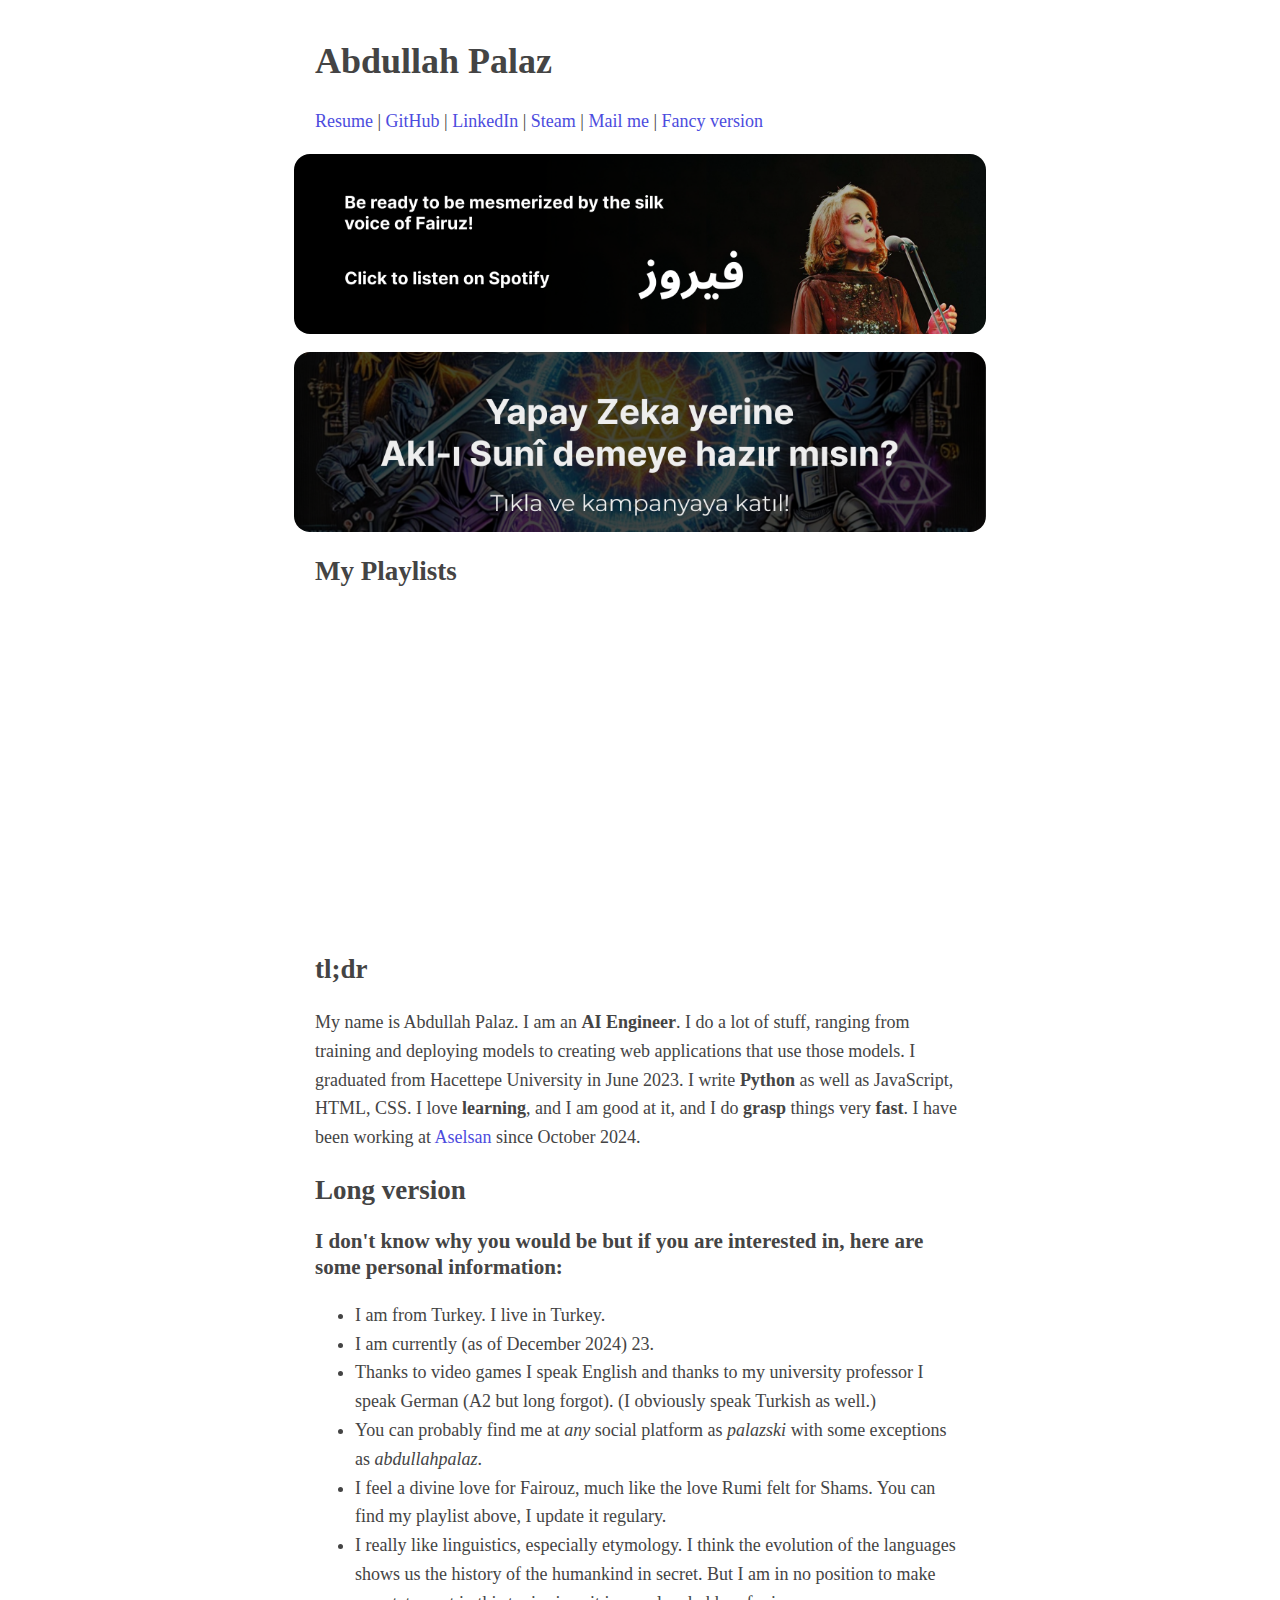
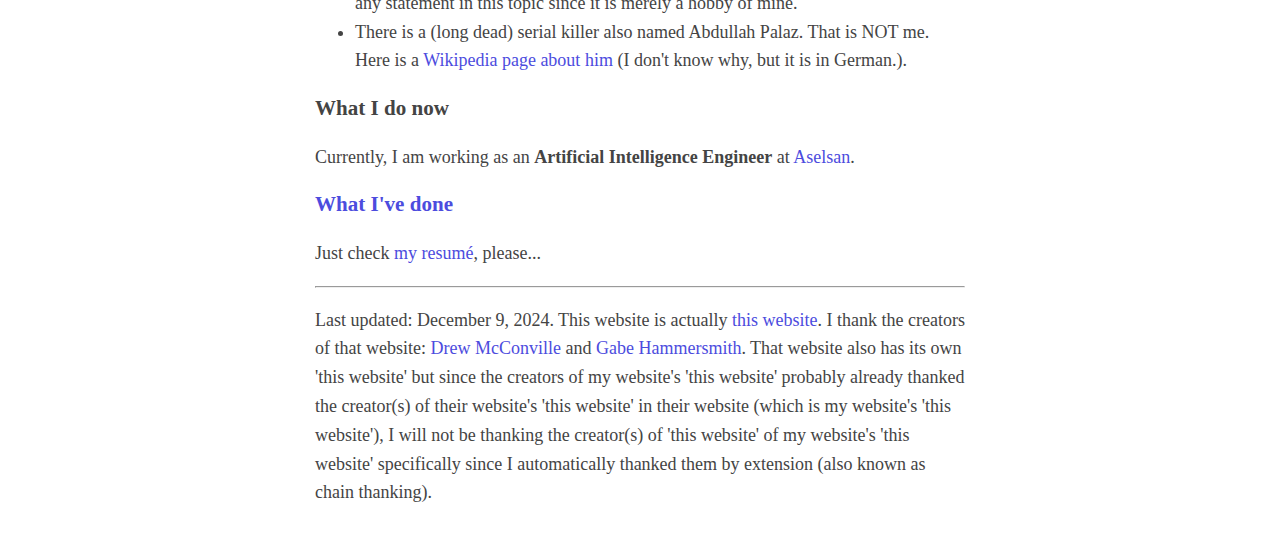
==== index.html @ faebb398 "feat: add fairuz and aklisuni banner, make site more appealing" ====
<!DOCTYPE html>
<html lang="en">
    <head>
        <meta charset="utf-8">
        <meta name="viewport" content="width=device-width, initial-scale=1">
        <meta name="description" content="Abdullah Palaz's Personal Website" />
        <link rel="stylesheet" href="styles.css"/>
        <title>Abdullah Palaz</title>
    </head>
    <body>
        <header>
            <h1>Abdullah Palaz</h1>
            <aside>
                <a target="_blank" href="https://drive.google.com/file/d/12Mq0_-ZLRlGj2mT_Ol8gAd5VGfoXs9TE/view?usp=sharing">Resume</a> | 
                <a target="_blank" href="https://github.com/palazski">GitHub</a> | 
                <a target="_blank" href="https://linkedin.com/in/abdullahpalaz">LinkedIn</a> | 
                <a target="_blank" href="https://steamcommunity.com/id/palazski/">Steam</a> | 
                <!-- <a target="_blank" href="https://open.spotify.com/playlist/0lNRkNCrZX2jmA9DrRoXVO?si=3aff9ff3933644da">My فيروز playlist</a> |  -->
                <a target="_blank" href="mailto:palazski@gmail.com">Mail me</a>  |  
                <a target="_blank" href="/fancy/">Fancy version</a>
            </aside>
        </header>
        <a target="_blank" href="https://open.spotify.com/playlist/0lNRkNCrZX2jmA9DrRoXVO?si=3aff9ff3933644da" style="display: flex; justify-content: center; margin-bottom: 1em; margin-top: 1em;"><img src="./fairuz.png" alt="Fairuz Banner" style="border-radius: 1rem; height: 20vh;"/></a>
        <a target="_blank" href="/cause/" style="display: flex; justify-content: center;"><img src="./aklisuni.png" alt="Akl-ı Sunî Banner" style="border-radius: 1rem; height: 20vh;"/></a>
        <h2>My Playlists</h2>
        <iframe style="border-radius:12px" src="https://open.spotify.com/embed/playlist/0lNRkNCrZX2jmA9DrRoXVO?utm_source=generator&theme=0" width="100%" height="152" frameBorder="0" allowfullscreen="" allow="autoplay; clipboard-write; encrypted-media; fullscreen; picture-in-picture" loading="lazy"></iframe>
        <iframe style="border-radius:12px" src="https://open.spotify.com/embed/playlist/3EjzxYolk4f1ROfuyPaAVw?utm_source=generator&theme=0" width="100%" height="152" frameBorder="0" allowfullscreen="" allow="autoplay; clipboard-write; encrypted-media; fullscreen; picture-in-picture" loading="lazy"></iframe>
        <h2>tl;dr</h2>
        <p>
            My name is Abdullah Palaz. I am an <b>AI Engineer</b>. I do a lot of stuff, ranging from training and deploying models to creating web applications
            that use those models. I graduated from Hacettepe University in June 2023.
            I write <b>Python</b> as well as JavaScript, HTML, CSS.
            I love <b>learning</b>, and I am good at it, and I do <b>grasp</b> things very <b>fast</b>.
            I have been working at <a href="https://www.aselsan.com/">Aselsan</a> since October 2024.
        </p>
        <h2>Long version</h2>
        <h3>I don't know why you would be but if you are interested in, here are some personal information:</h3>
        <ul>
            <li>I am from Turkey. I live in Turkey.</li>
            <li>I am currently (as of December 2024) 23.</li>
            <li>Thanks to video games I speak English and thanks to my university professor I speak German (A2 but long forgot). (I obviously speak Turkish as well.)</li>
            <li>You can probably find me at <em>any</em> social platform as <em>palazski</em> with some exceptions as <em>abdullahpalaz</em>.</li>
            <li>I feel a divine love for Fairouz, much like the love Rumi felt for Shams. You can find my playlist above, I update it regulary.</li>
            <li>I really like linguistics, especially etymology. I think the evolution of the languages shows us the history of the humankind in secret. But I am in no position to make any statement in this topic since it is merely a hobby of mine.</li>
            <li>There is a (long dead) serial killer also named Abdullah Palaz. That is NOT me. Here is a <a target="_blank" href="https://de.wikipedia.org/wiki/Abdullah_Palaz">Wikipedia page about him</a> (I don't know why, but it is in German.).</li>
        </ul>
        <h3>What I do now</h3>
        <p>
            Currently, I am working as an <b>Artificial Intelligence Engineer</b> at <a href="https://www.aselsan.com/">Aselsan</a>.
        </p>
        <h3><a href="https://open.spotify.com/track/18lR4BzEs7e3qzc0KVkTpU?si=bf2010d00a244120">What I've done</a></h3>
        <p>
            Just check <a target="_blank" href="https://drive.google.com/file/d/12Mq0_-ZLRlGj2mT_Ol8gAd5VGfoXs9TE/view?usp=sharing">my resumé</a>, please...
        </p>
        <hr>
        <p>
            Last updated: December 9, 2024.
            This website is actually <a href="http://bettermotherfuckingwebsite.com/">this website</a>.
            I thank the creators of that website: <a href="https://twitter.com/drew_mc">Drew McConville</a> and <a href="https://twitter.com/gabehammersmith">Gabe Hammersmith</a>.
            That website also has its own 'this website' but since the creators of my website's 'this website' probably already thanked the creator(s) of their website's 'this website' in their website (which is my website's 'this website'), I will not be thanking the creator(s) of 'this website' of my website's 'this website' specifically since I automatically thanked them by extension (also known as chain thanking).
        </p>
    </body>
</html>
---- styles.css ----
body {
    margin: 40px auto;
    max-width: 650px;
    line-height: 1.6;
    font-size: 18px;
    color: #444;
    padding: 0 10px;
}

h1, h2, h3 {
    line-height: 1.2;
}

/* h2, h3 {
    margin-bottom: 0;
} */

a {
    text-decoration: none;
}

a:hover {
    text-decoration: underline;
}

a:link, a:visited, a:hover, a:active, a:focus {
    color: #4c4cde;
}
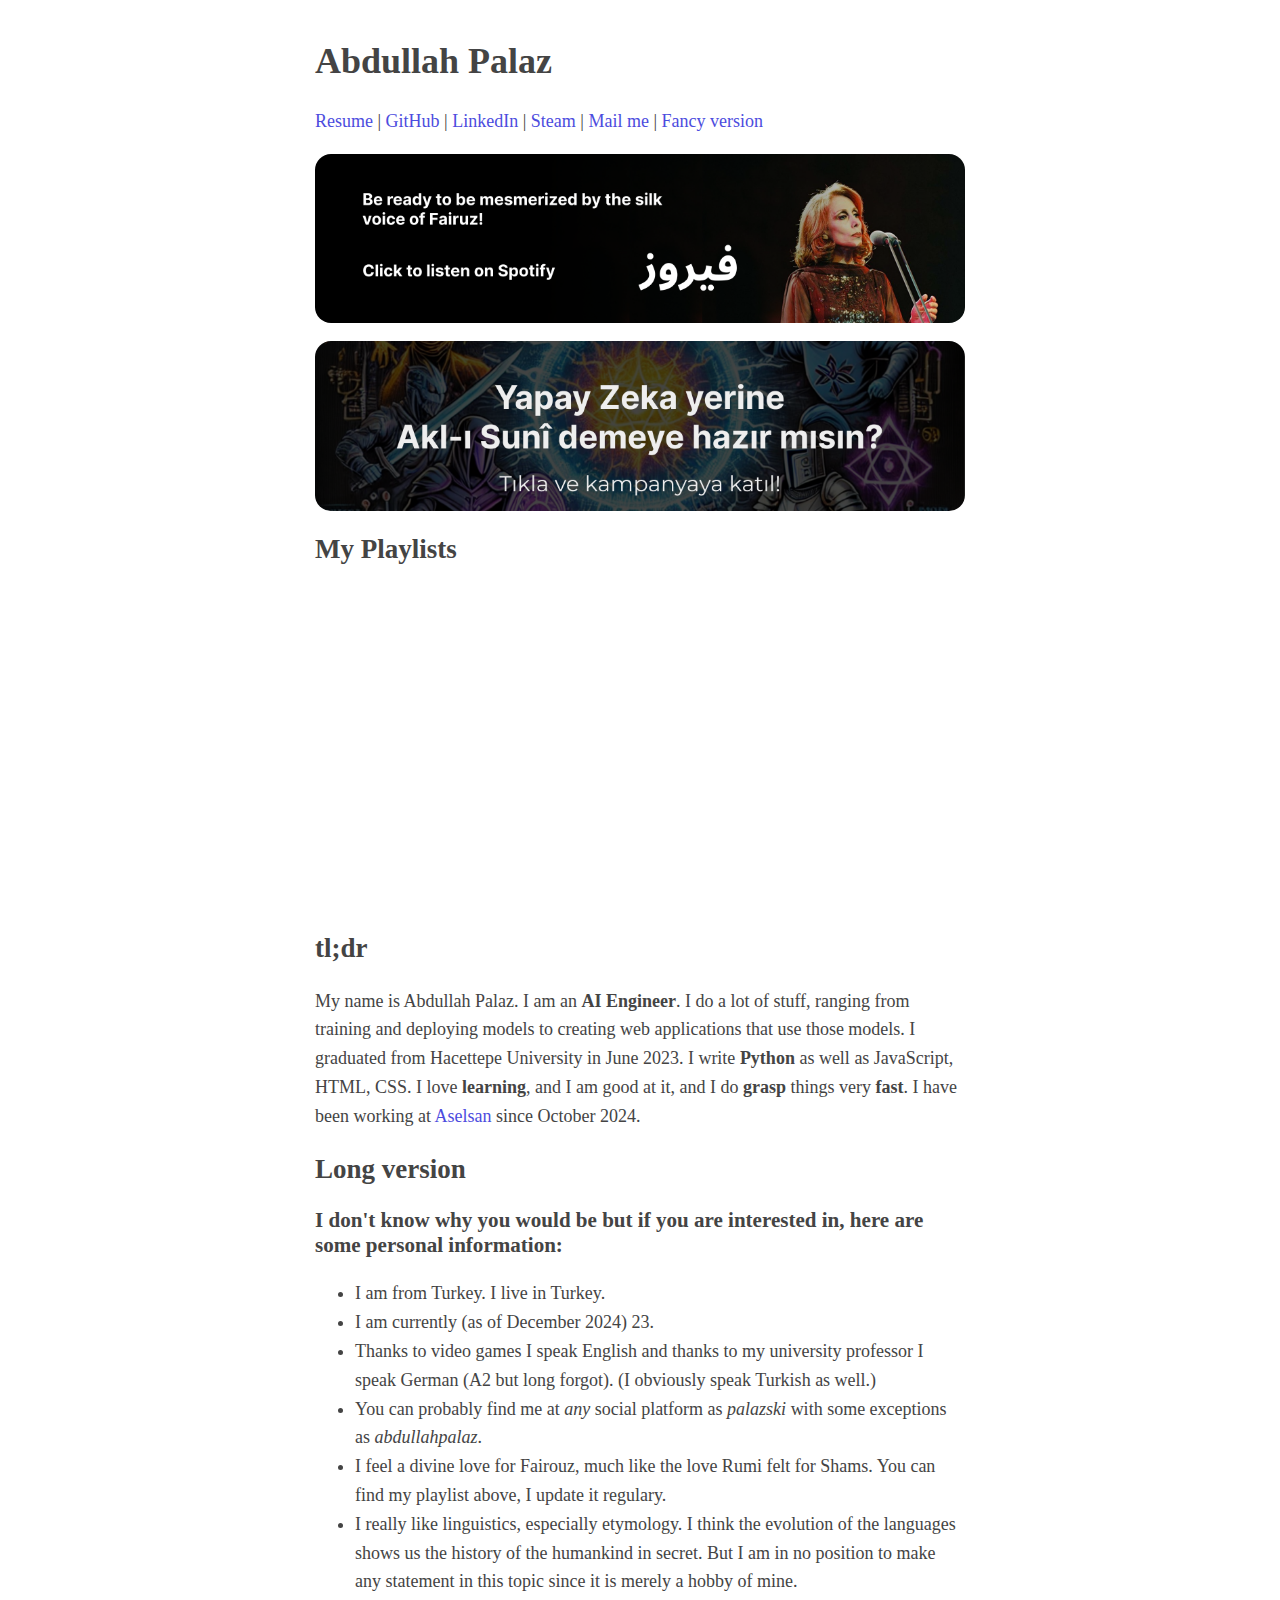
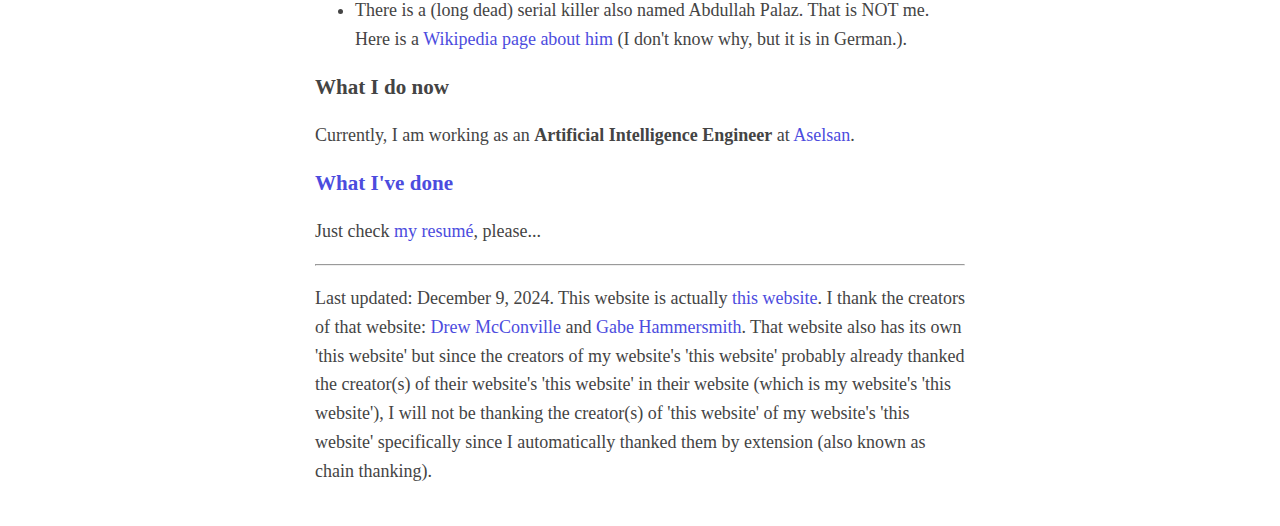
==== commit 7cc78481: "feat: better widths to banners" ====
--- a/index.html
+++ b/index.html
@@ -20,8 +20,8 @@
                 <a target="_blank" href="/fancy/">Fancy version</a>
             </aside>
         </header>
-        <a target="_blank" href="https://open.spotify.com/playlist/0lNRkNCrZX2jmA9DrRoXVO?si=3aff9ff3933644da" style="display: flex; justify-content: center; margin-bottom: 1em; margin-top: 1em;"><img src="./fairuz.png" alt="Fairuz Banner" style="border-radius: 1rem; height: 20vh;"/></a>
-        <a target="_blank" href="/cause/" style="display: flex; justify-content: center;"><img src="./aklisuni.png" alt="Akl-ı Sunî Banner" style="border-radius: 1rem; height: 20vh;"/></a>
+        <a target="_blank" href="https://open.spotify.com/playlist/0lNRkNCrZX2jmA9DrRoXVO?si=3aff9ff3933644da" style="display: flex; justify-content: center; margin-bottom: 1em; margin-top: 1em;"><img src="./fairuz.png" alt="Fairuz Banner" style="border-radius: 1rem; width: 100%;"/></a>
+        <a target="_blank" href="/cause/" style="display: flex; justify-content: center;"><img src="./aklisuni.png" alt="Akl-ı Sunî Banner" style="border-radius: 1rem; width: 100%;"/></a>
         <h2>My Playlists</h2>
         <iframe style="border-radius:12px" src="https://open.spotify.com/embed/playlist/0lNRkNCrZX2jmA9DrRoXVO?utm_source=generator&theme=0" width="100%" height="152" frameBorder="0" allowfullscreen="" allow="autoplay; clipboard-write; encrypted-media; fullscreen; picture-in-picture" loading="lazy"></iframe>
         <iframe style="border-radius:12px" src="https://open.spotify.com/embed/playlist/3EjzxYolk4f1ROfuyPaAVw?utm_source=generator&theme=0" width="100%" height="152" frameBorder="0" allowfullscreen="" allow="autoplay; clipboard-write; encrypted-media; fullscreen; picture-in-picture" loading="lazy"></iframe>
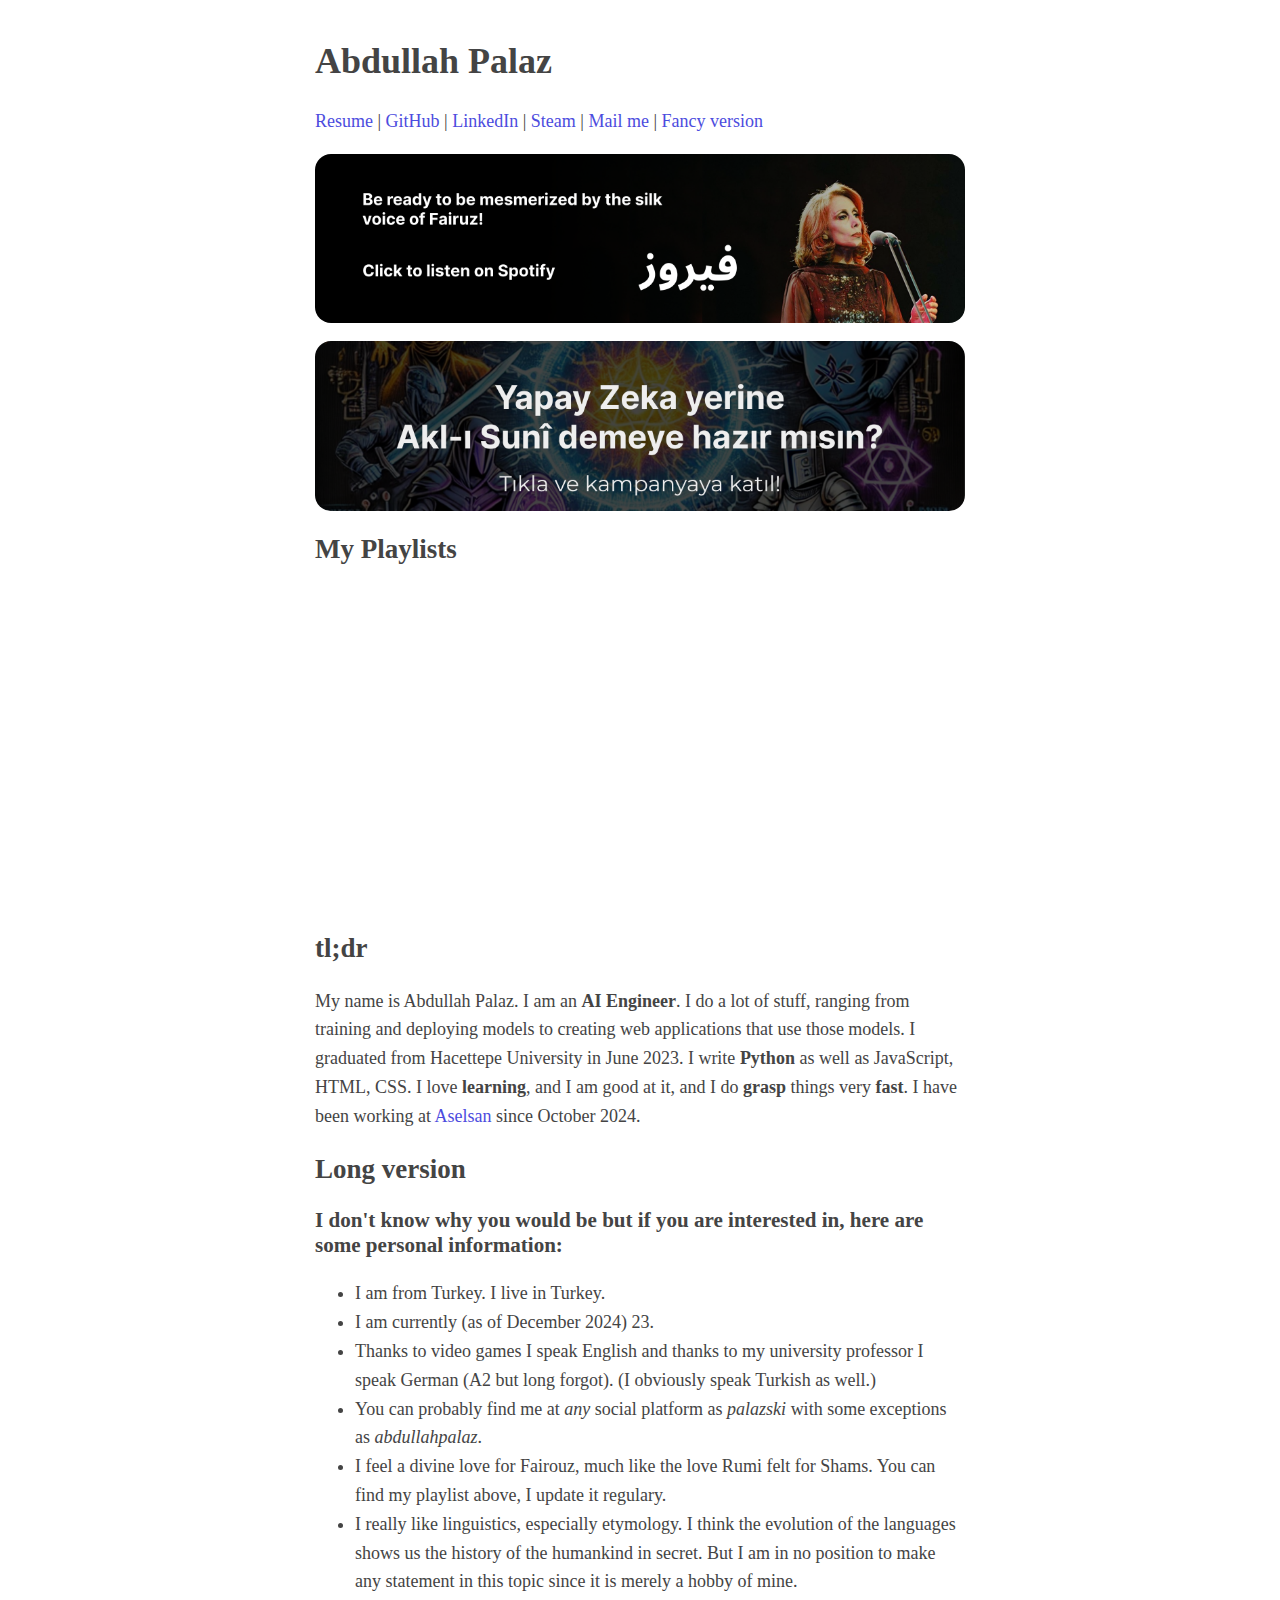
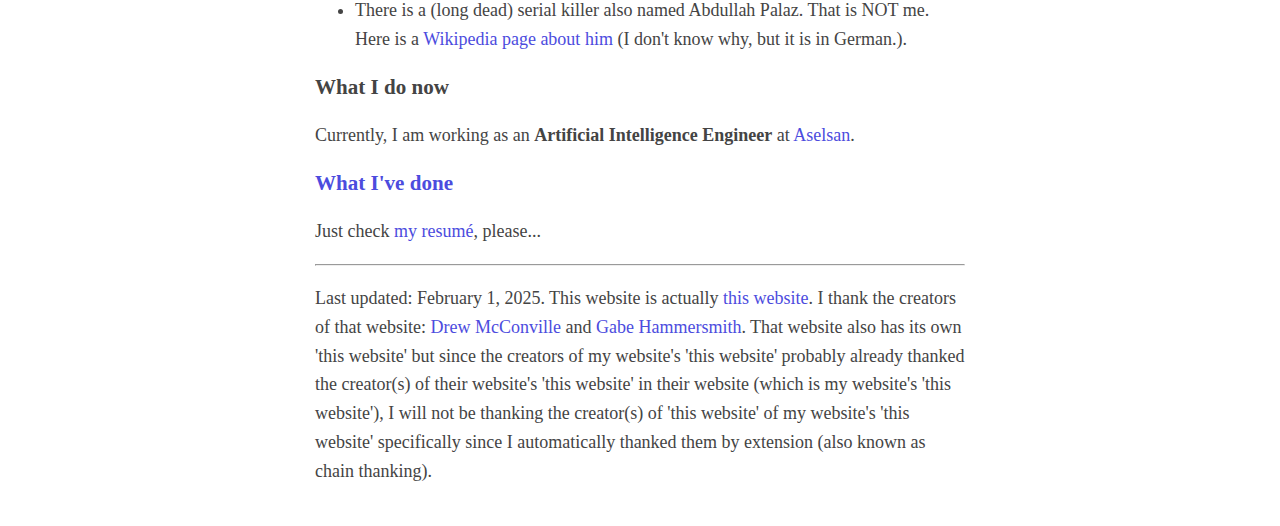
==== commit 22175132: "Update index.html" ====
--- a/index.html
+++ b/index.html
@@ -4,6 +4,25 @@
         <meta charset="utf-8">
         <meta name="viewport" content="width=device-width, initial-scale=1">
         <meta name="description" content="Abdullah Palaz's Personal Website" />
+        <meta property="og:title" content="Abdullah Palaz" />
+        <meta property="og:description" content="AI Engineer at Aselsan | Python Developer" />
+        <meta property="og:type" content="website" />
+        <meta property="og:url" content="https://palazski.com" />
+        <meta property="og:image" content="https://palazski.com/fairuz.png" />
+        <meta property="og:image:alt" content="Abdullah Palaz's Personal Website" />
+
+        <!-- Twitter Card tags -->
+        <meta name="twitter:card" content="summary_large_image" />
+        <meta name="twitter:title" content="Abdullah Palaz" />
+        <meta name="twitter:description" content="AI Engineer at Aselsan | Python Developer" />
+        <meta name="twitter:image" content="https://palazski.com/aklisuni.png" />
+
+        <!-- Additional metadata -->
+        <meta name="author" content="Abdullah Palaz" />
+        <meta name="theme-color" content="#4c4cde" /> <!-- Using your link color from CSS -->
+        <meta name="color-scheme" content="light" />
+        <meta name="robots" content="index, follow" />
+        <link rel="canonical" href="https://palazski.com" />
         <link rel="stylesheet" href="styles.css"/>
         <title>Abdullah Palaz</title>
     </head>
@@ -54,7 +73,7 @@
         </p>
         <hr>
         <p>
-            Last updated: December 9, 2024.
+            Last updated: February 1, 2025.
             This website is actually <a href="http://bettermotherfuckingwebsite.com/">this website</a>.
             I thank the creators of that website: <a href="https://twitter.com/drew_mc">Drew McConville</a> and <a href="https://twitter.com/gabehammersmith">Gabe Hammersmith</a>.
             That website also has its own 'this website' but since the creators of my website's 'this website' probably already thanked the creator(s) of their website's 'this website' in their website (which is my website's 'this website'), I will not be thanking the creator(s) of 'this website' of my website's 'this website' specifically since I automatically thanked them by extension (also known as chain thanking).
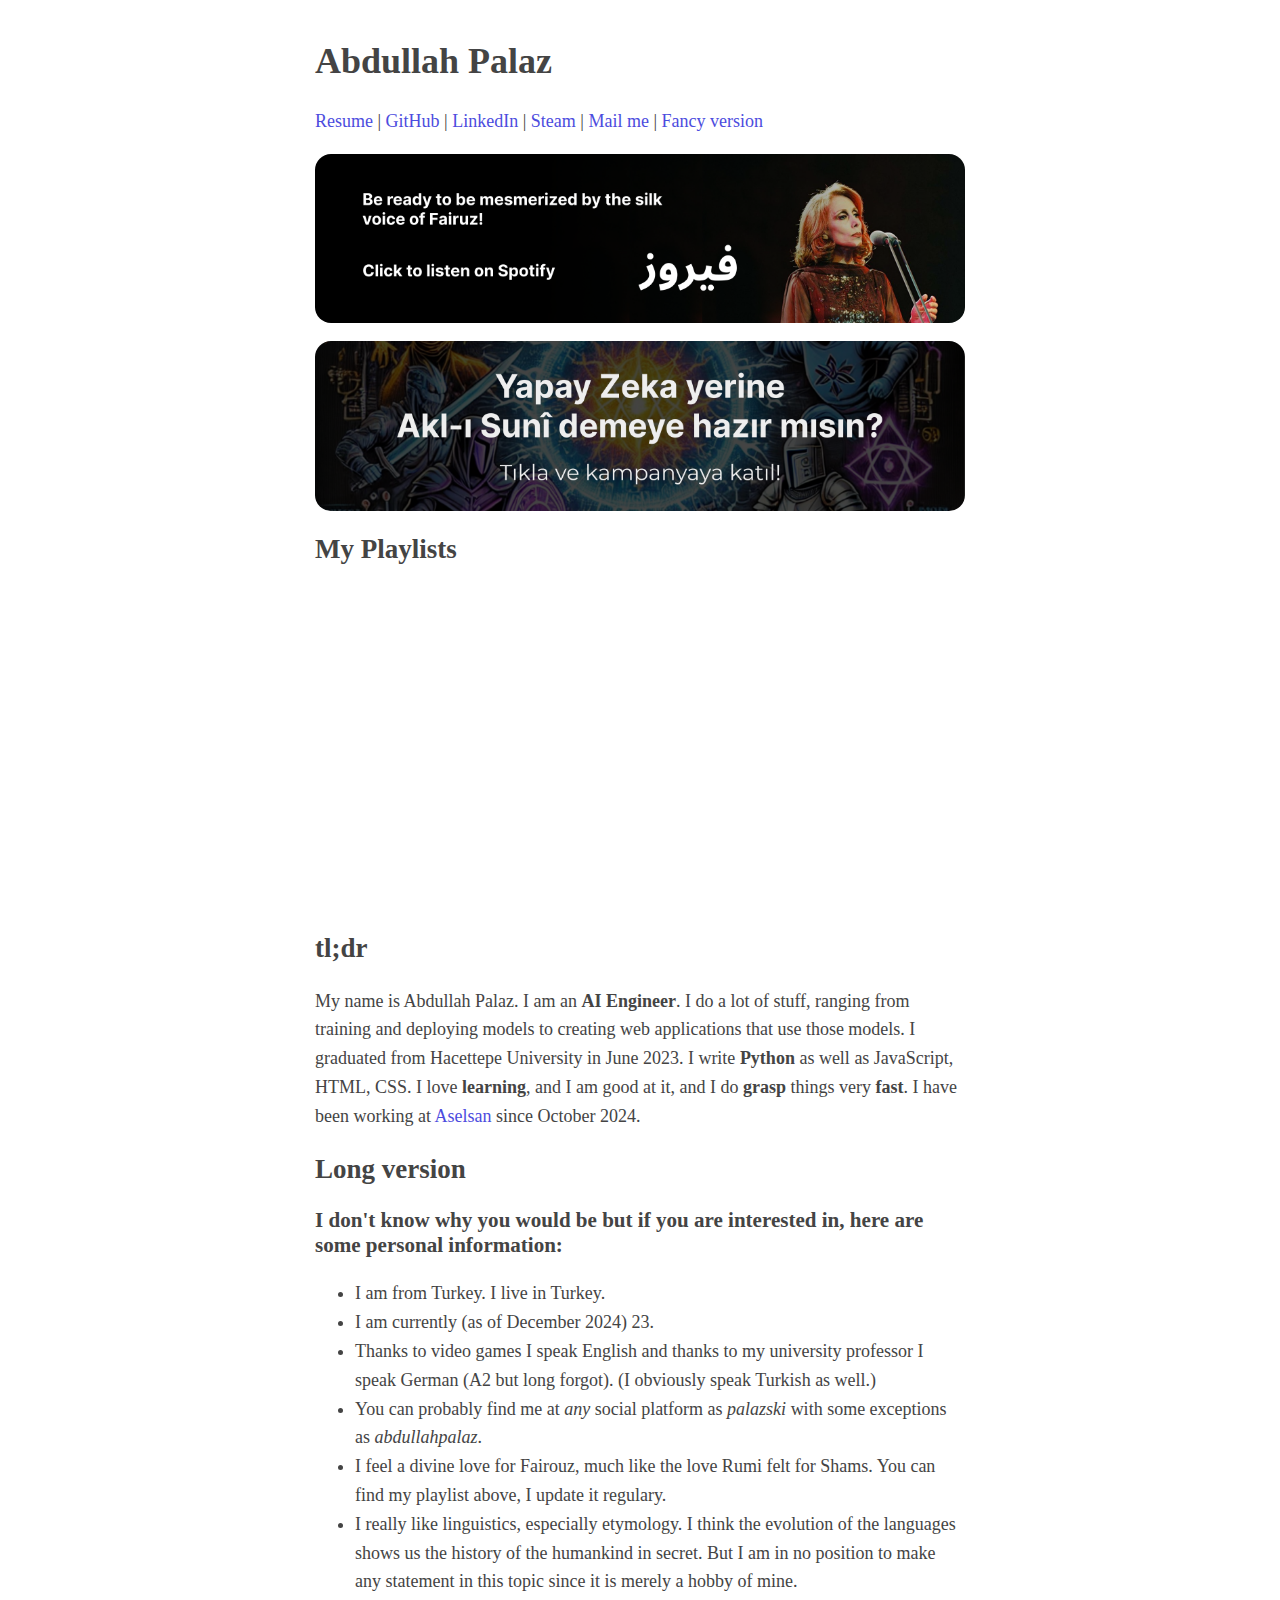
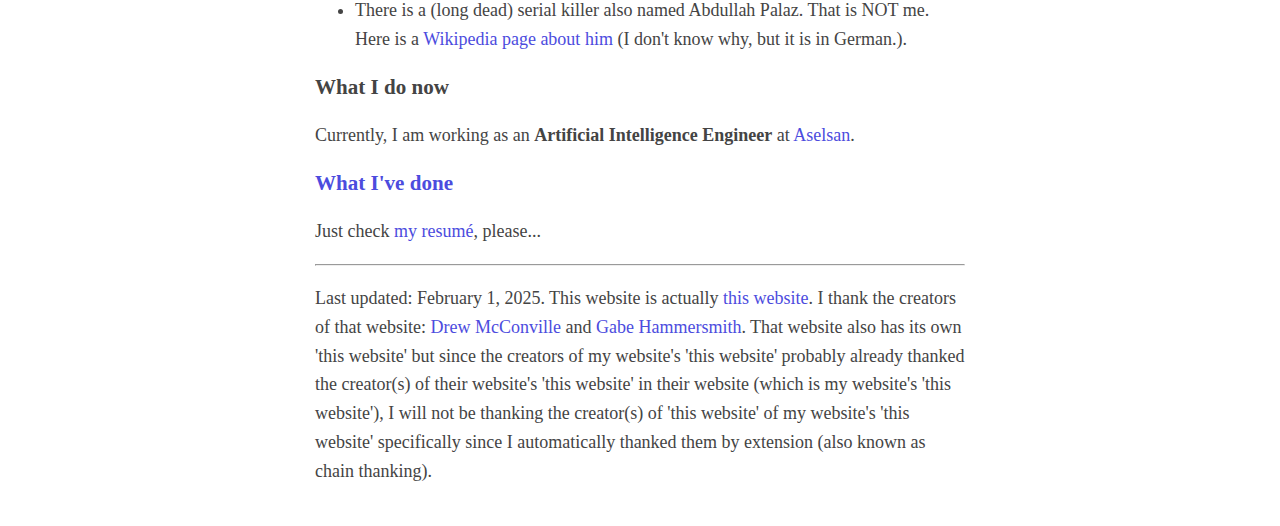
==== commit d3fbe792: "feat: update tags, better thumbnail image" ====
--- a/index.html
+++ b/index.html
@@ -4,22 +4,24 @@
         <meta charset="utf-8">
         <meta name="viewport" content="width=device-width, initial-scale=1">
         <meta name="description" content="Abdullah Palaz's Personal Website" />
+
+        <!-- OpenGraph tags -->
         <meta property="og:title" content="Abdullah Palaz" />
         <meta property="og:description" content="AI Engineer at Aselsan | Python Developer" />
         <meta property="og:type" content="website" />
         <meta property="og:url" content="https://palazski.com" />
-        <meta property="og:image" content="https://palazski.com/fairuz.png" />
+        <meta property="og:image" content="https://palazski.com/thumbnail.png" />
         <meta property="og:image:alt" content="Abdullah Palaz's Personal Website" />
 
         <!-- Twitter Card tags -->
         <meta name="twitter:card" content="summary_large_image" />
         <meta name="twitter:title" content="Abdullah Palaz" />
         <meta name="twitter:description" content="AI Engineer at Aselsan | Python Developer" />
-        <meta name="twitter:image" content="https://palazski.com/aklisuni.png" />
+        <meta name="twitter:image" content="https://palazski.com/thumbnail.png" />
 
         <!-- Additional metadata -->
         <meta name="author" content="Abdullah Palaz" />
-        <meta name="theme-color" content="#4c4cde" /> <!-- Using your link color from CSS -->
+        <meta name="theme-color" content="#4c4cde" />
         <meta name="color-scheme" content="light" />
         <meta name="robots" content="index, follow" />
         <link rel="canonical" href="https://palazski.com" />
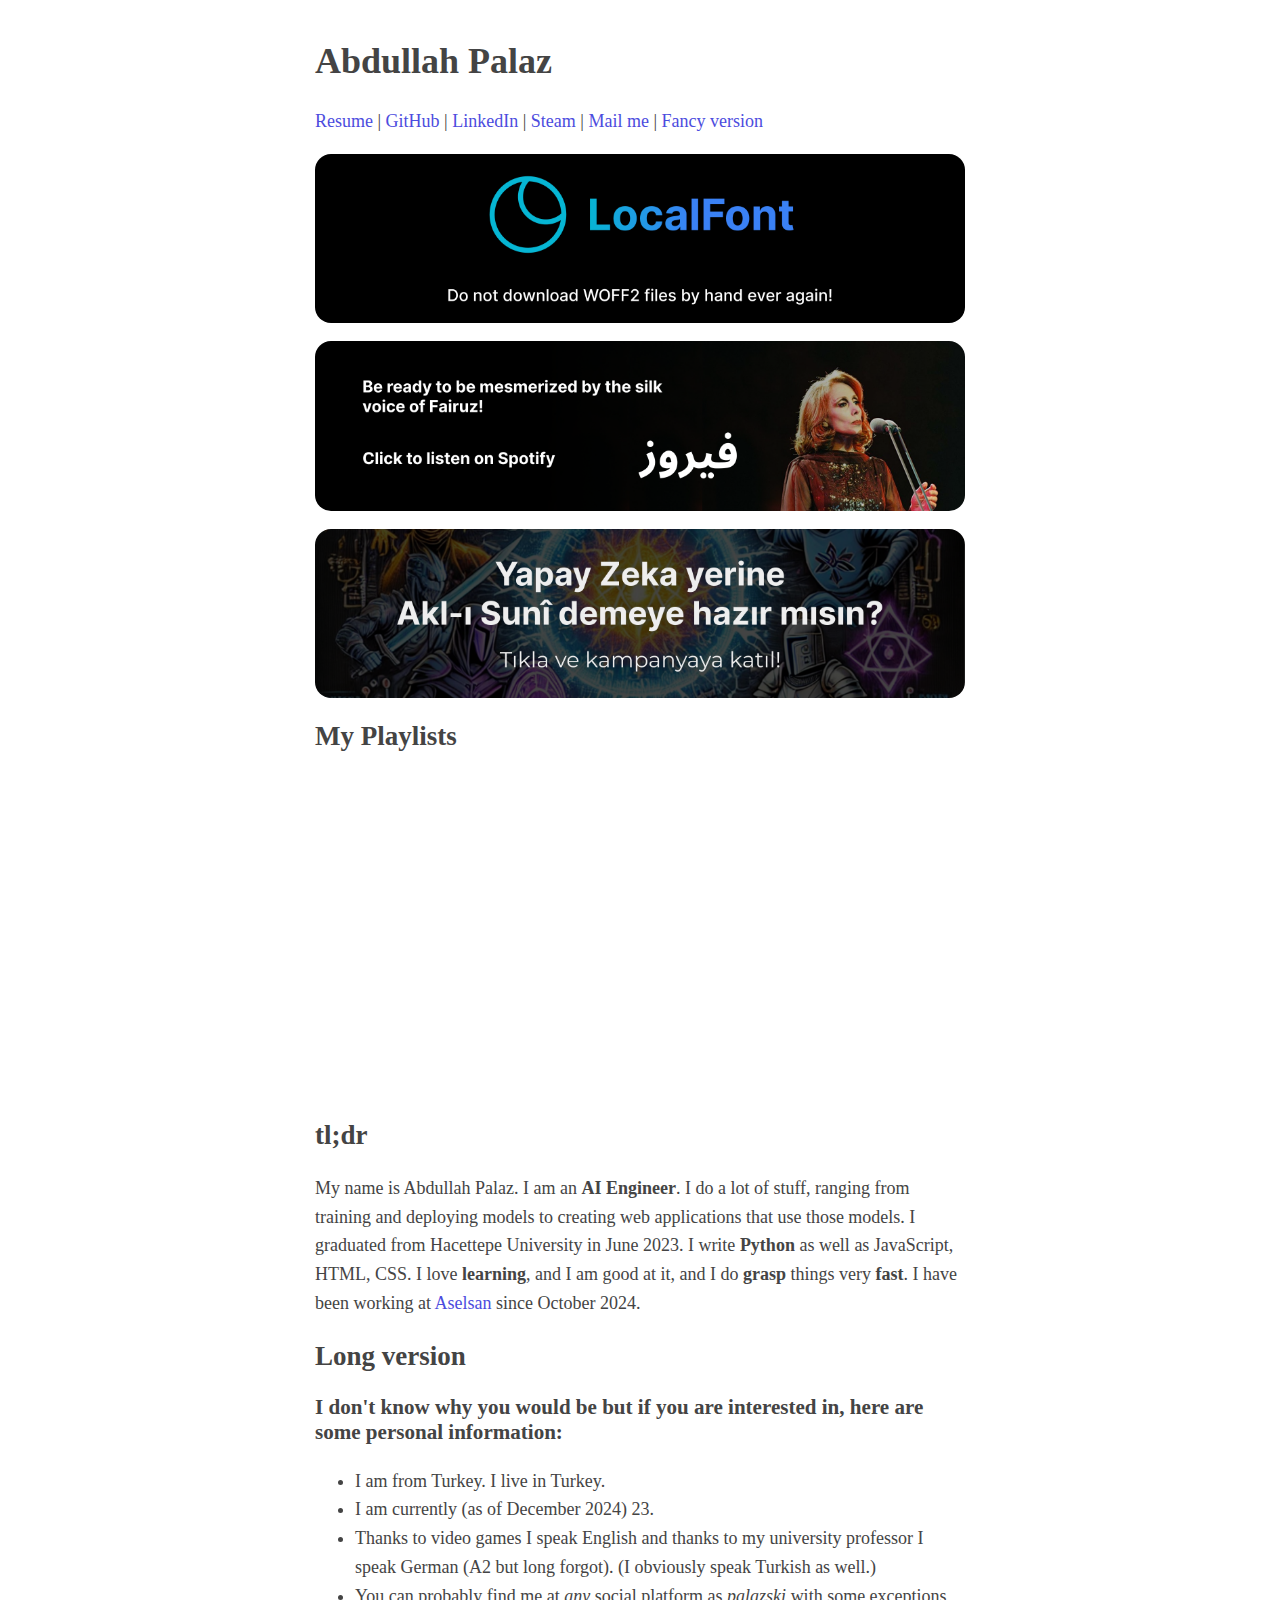
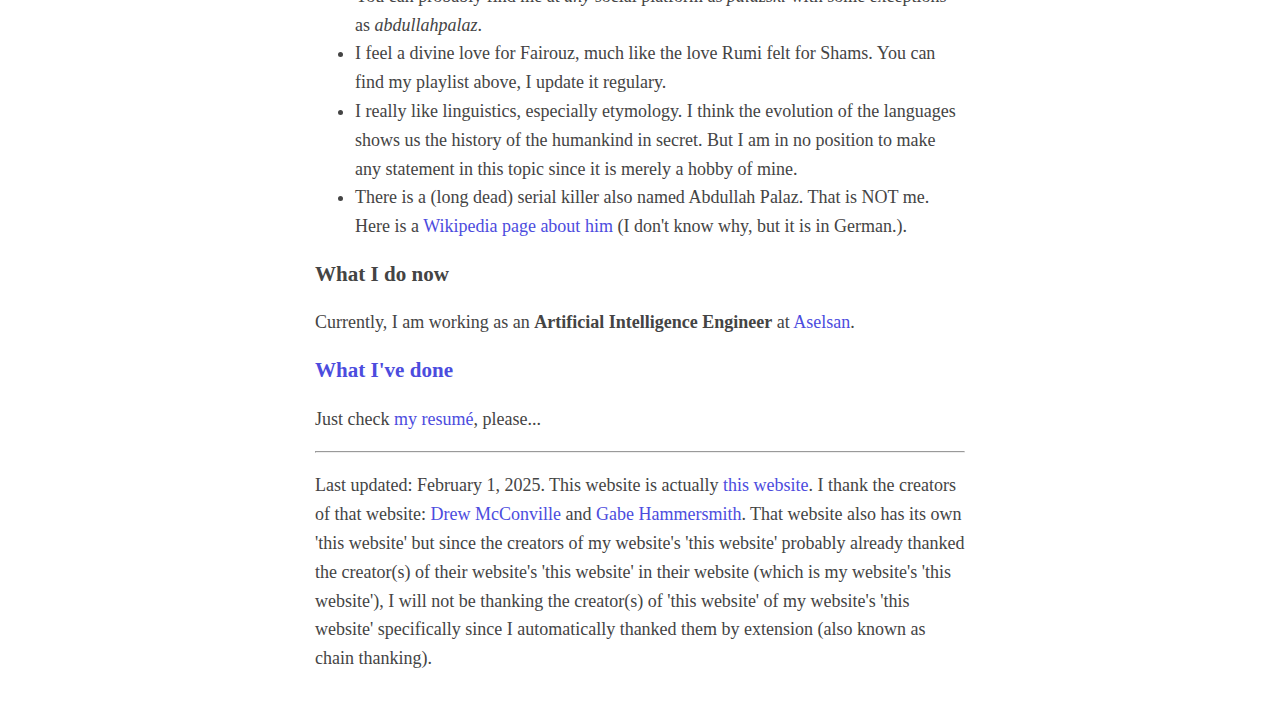
==== commit 4797e8a3: "feat: add localfont banner" ====
--- a/index.html
+++ b/index.html
@@ -41,6 +41,7 @@
                 <a target="_blank" href="/fancy/">Fancy version</a>
             </aside>
         </header>
+        <a target="_blank" href="https://www.localfont.app" style="display: flex; justify-content: center; margin-bottom: 1em; margin-top: 1em;"><img src="./localfont.png" alt="LocalFont Banner" style="border-radius: 1rem; width: 100%;"/></a>
         <a target="_blank" href="https://open.spotify.com/playlist/0lNRkNCrZX2jmA9DrRoXVO?si=3aff9ff3933644da" style="display: flex; justify-content: center; margin-bottom: 1em; margin-top: 1em;"><img src="./fairuz.png" alt="Fairuz Banner" style="border-radius: 1rem; width: 100%;"/></a>
         <a target="_blank" href="/cause/" style="display: flex; justify-content: center;"><img src="./aklisuni.png" alt="Akl-ı Sunî Banner" style="border-radius: 1rem; width: 100%;"/></a>
         <h2>My Playlists</h2>
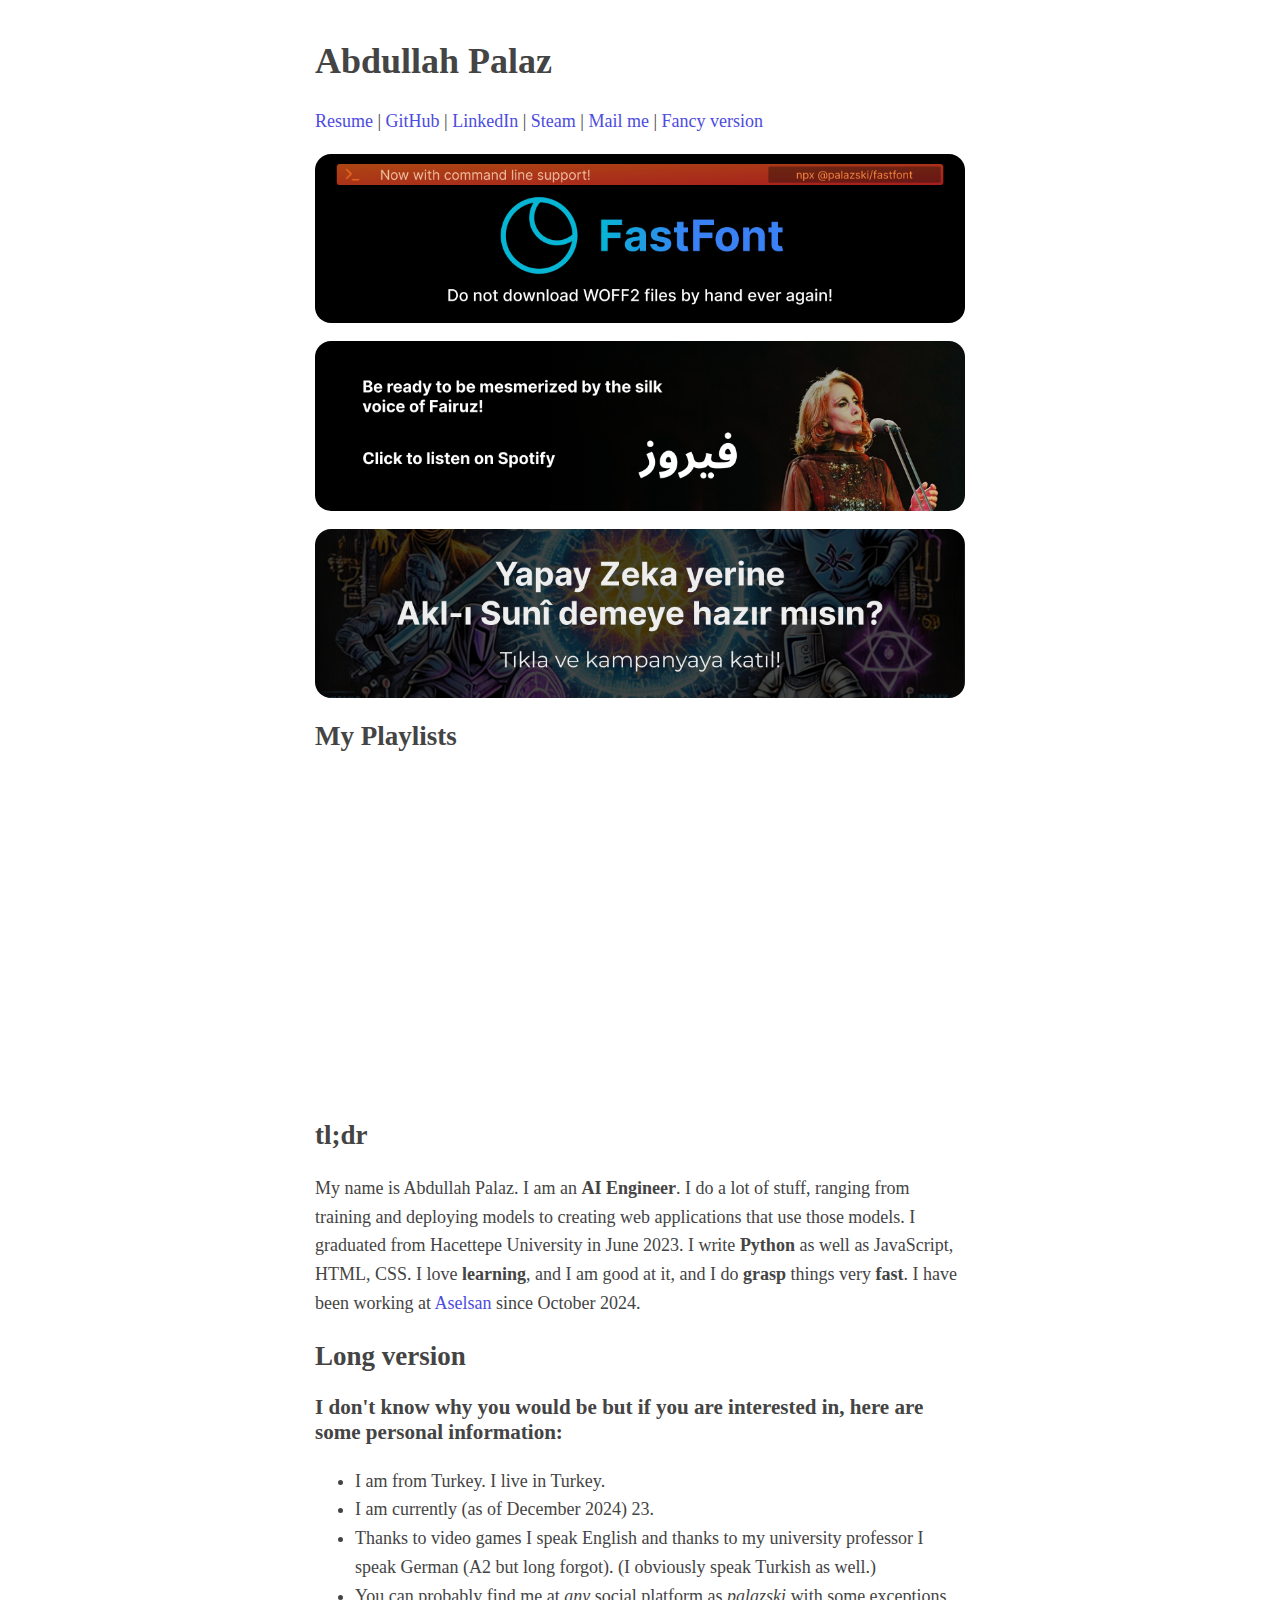
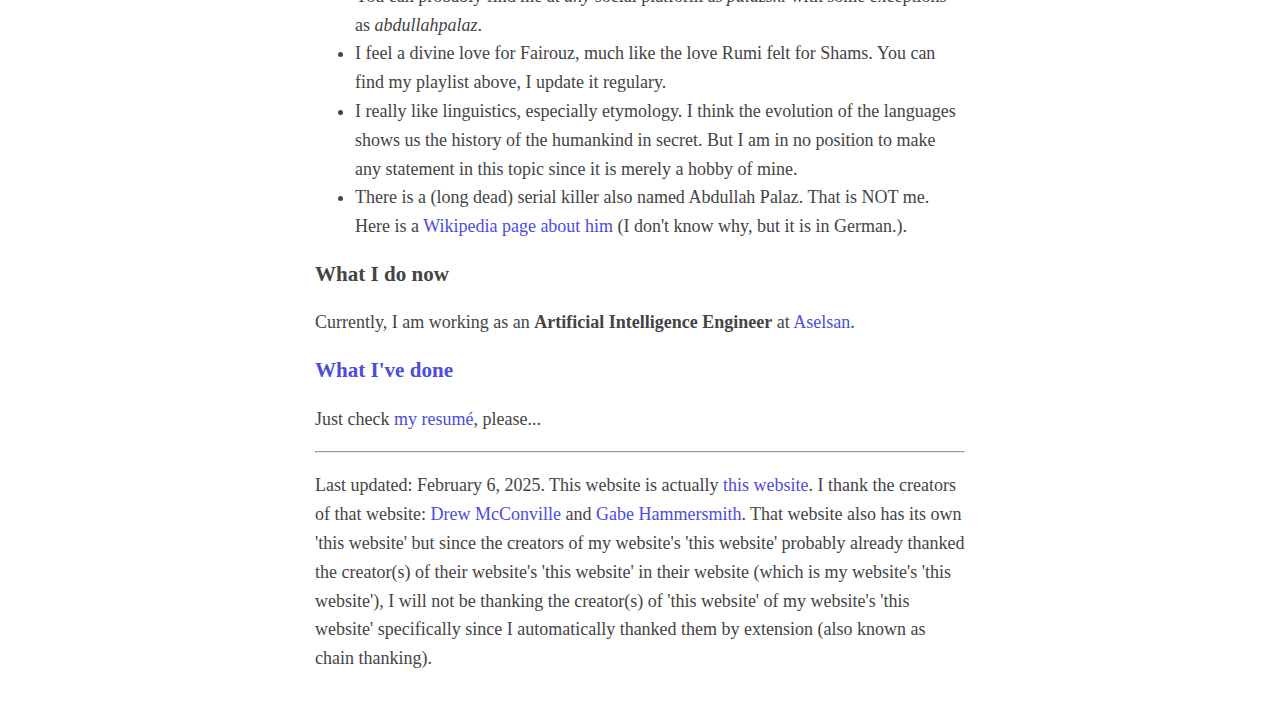
==== commit 2ec371cd: "feat: change localfont to fastfont" ====
--- a/index.html
+++ b/index.html
@@ -41,7 +41,7 @@
                 <a target="_blank" href="/fancy/">Fancy version</a>
             </aside>
         </header>
-        <a target="_blank" href="https://www.localfont.app" style="display: flex; justify-content: center; margin-bottom: 1em; margin-top: 1em;"><img src="./localfont.png" alt="LocalFont Banner" style="border-radius: 1rem; width: 100%;"/></a>
+        <a target="_blank" href="https://www.fastfont.app" style="display: flex; justify-content: center; margin-bottom: 1em; margin-top: 1em;"><img src="./fastfont.png" alt="FastFont Banner" style="border-radius: 1rem; width: 100%;"/></a>
         <a target="_blank" href="https://open.spotify.com/playlist/0lNRkNCrZX2jmA9DrRoXVO?si=3aff9ff3933644da" style="display: flex; justify-content: center; margin-bottom: 1em; margin-top: 1em;"><img src="./fairuz.png" alt="Fairuz Banner" style="border-radius: 1rem; width: 100%;"/></a>
         <a target="_blank" href="/cause/" style="display: flex; justify-content: center;"><img src="./aklisuni.png" alt="Akl-ı Sunî Banner" style="border-radius: 1rem; width: 100%;"/></a>
         <h2>My Playlists</h2>
@@ -76,7 +76,7 @@
         </p>
         <hr>
         <p>
-            Last updated: February 1, 2025.
+            Last updated: February 6, 2025.
             This website is actually <a href="http://bettermotherfuckingwebsite.com/">this website</a>.
             I thank the creators of that website: <a href="https://twitter.com/drew_mc">Drew McConville</a> and <a href="https://twitter.com/gabehammersmith">Gabe Hammersmith</a>.
             That website also has its own 'this website' but since the creators of my website's 'this website' probably already thanked the creator(s) of their website's 'this website' in their website (which is my website's 'this website'), I will not be thanking the creator(s) of 'this website' of my website's 'this website' specifically since I automatically thanked them by extension (also known as chain thanking).
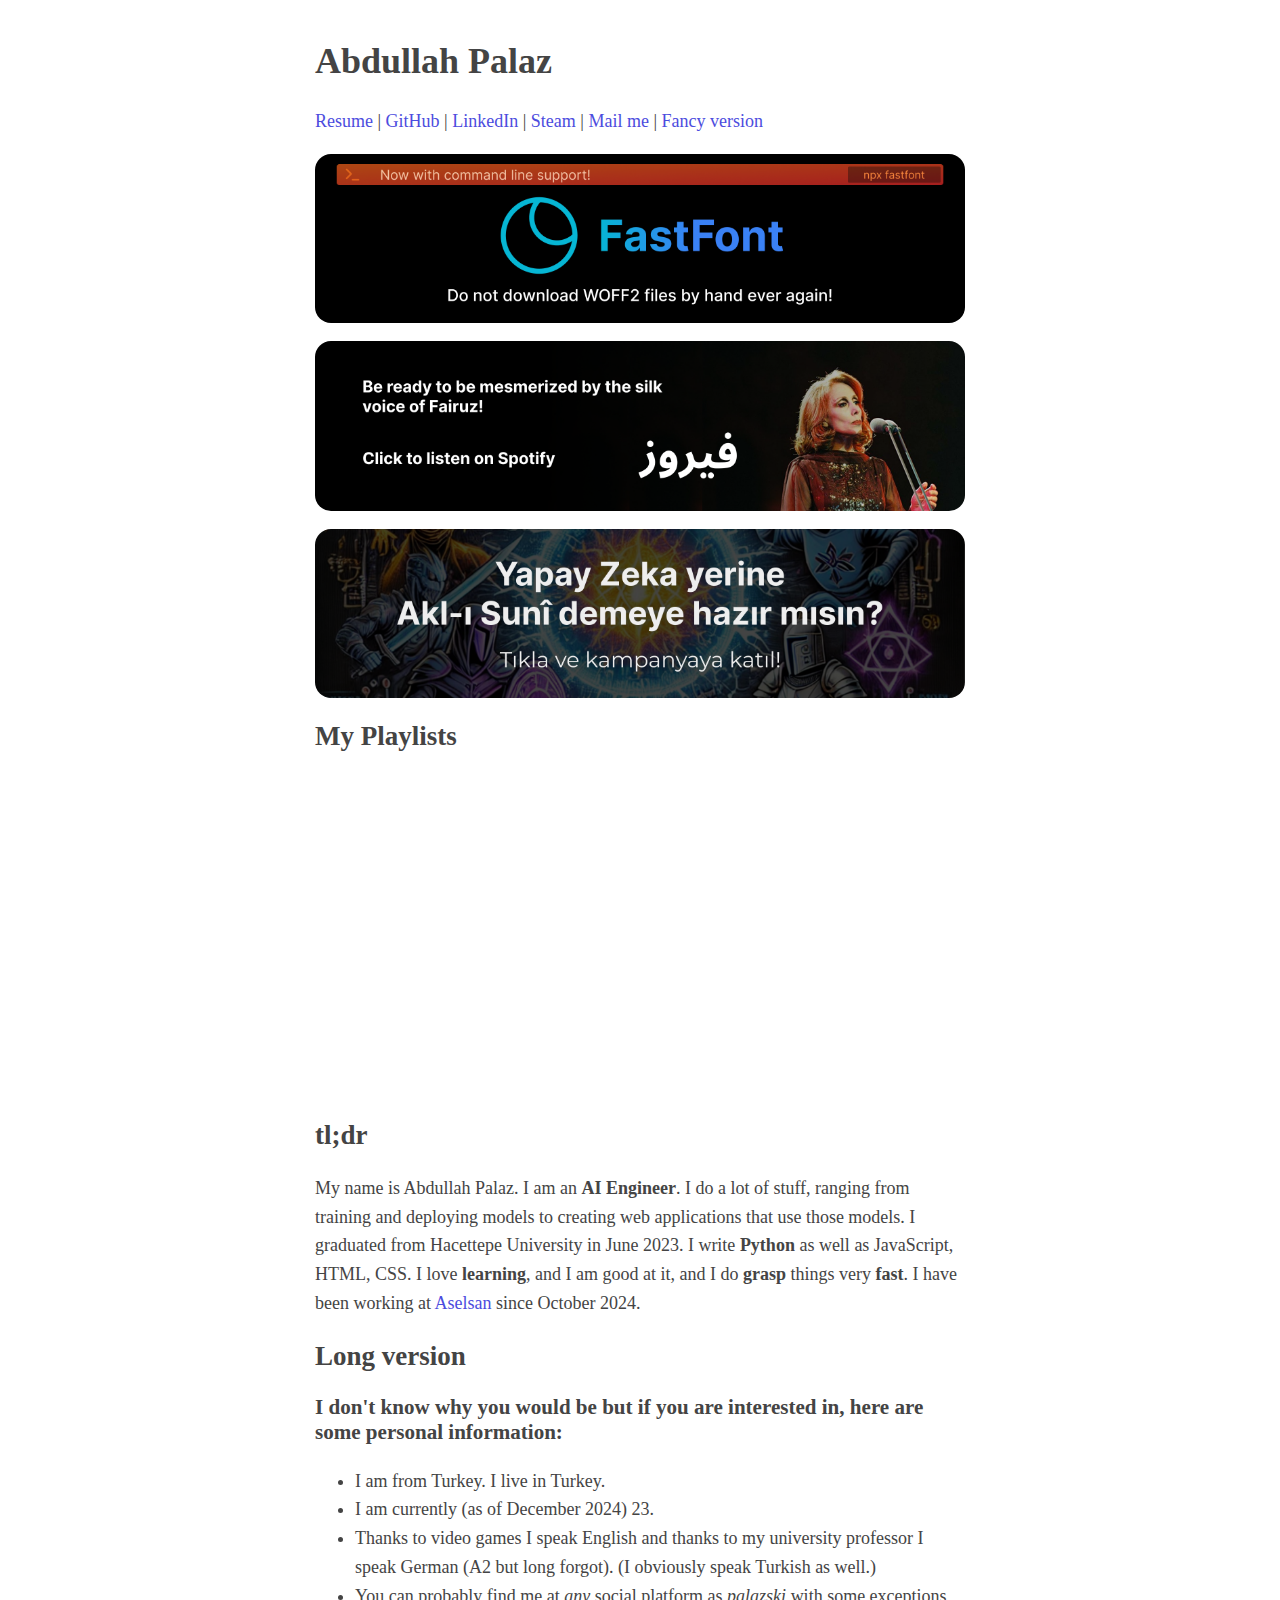
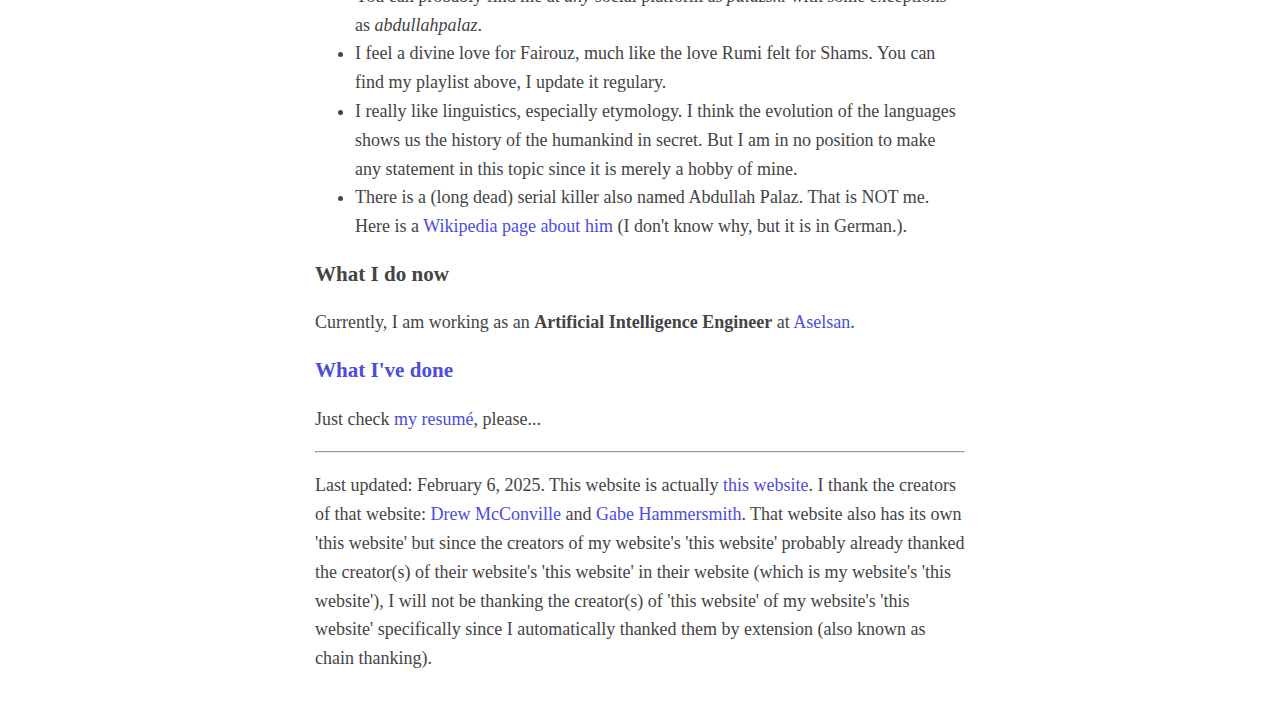
==== commit 38428216: "feat: update fastfont banner" ====
--- a/index.html
+++ b/index.html
@@ -41,7 +41,7 @@
                 <a target="_blank" href="/fancy/">Fancy version</a>
             </aside>
         </header>
-        <a target="_blank" href="https://www.fastfont.app" style="display: flex; justify-content: center; margin-bottom: 1em; margin-top: 1em;"><img src="./fastfont.png" alt="FastFont Banner" style="border-radius: 1rem; width: 100%;"/></a>
+        <a target="_blank" href="https://www.fastfont.app" style="display: flex; justify-content: center; margin-bottom: 1em; margin-top: 1em;"><img src="./fastfont_banner.png" alt="FastFont Banner" style="border-radius: 1rem; width: 100%;"/></a>
         <a target="_blank" href="https://open.spotify.com/playlist/0lNRkNCrZX2jmA9DrRoXVO?si=3aff9ff3933644da" style="display: flex; justify-content: center; margin-bottom: 1em; margin-top: 1em;"><img src="./fairuz.png" alt="Fairuz Banner" style="border-radius: 1rem; width: 100%;"/></a>
         <a target="_blank" href="/cause/" style="display: flex; justify-content: center;"><img src="./aklisuni.png" alt="Akl-ı Sunî Banner" style="border-radius: 1rem; width: 100%;"/></a>
         <h2>My Playlists</h2>
